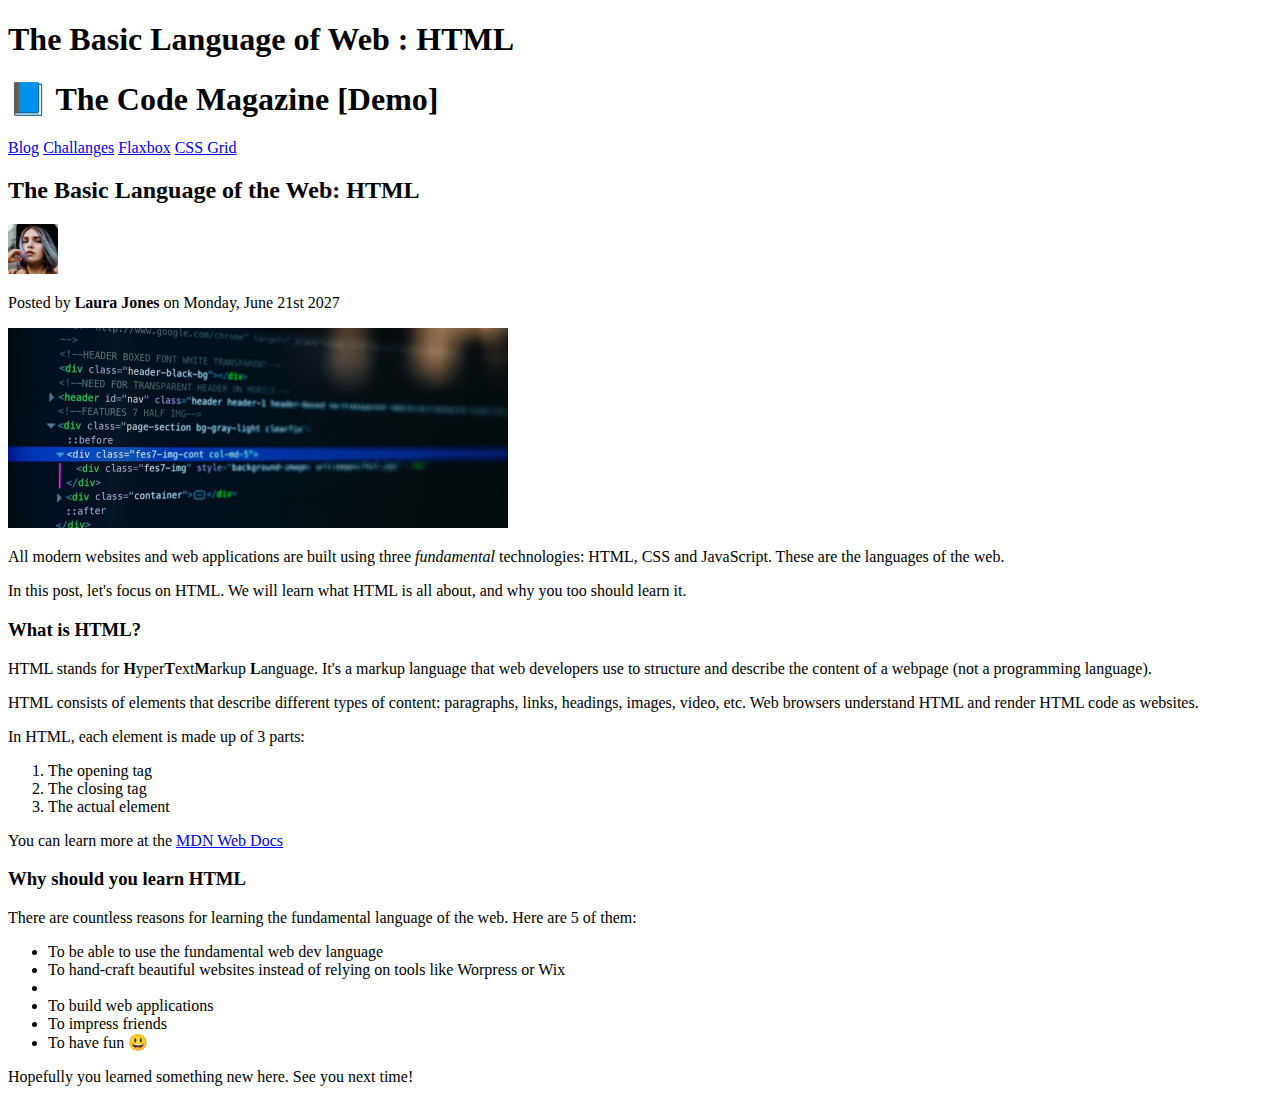
==== starter/02-HTML-Fundamentals/index.html @ b7c2ddc3 "update index.html with attribute <a href=></a>and also connect blog.html page to index.html in headi" ====
<!DOCTYPE html>
<html lang="en">

<head>
  <meta charset="UTF-8" />
  <meta http-equiv="X-UA-Compatible" content="IE=edge" />
  <meta name="viewport" content="width=device-width, initial-scale=1.0" />
  <title>The Basic Language of Web : HTML</title>
</head>

<body>
  <!--H1 is a Primary Heading-->
  <h1>The Basic Language of Web : HTML</h1>
  <!--H2 is a Secondary Heading-->
  <!--
    <h2>The Basic Language of Web : HTML</h2>
    <h3>The Basic Language of Web : HTML</h3>
    <h4>The Basic Language of Web : HTML</h4>
    <h5>The Basic Language of Web : HTML</h5>
    <h6>The Basic Language of Web : HTML</h6>
    -->
  <h1>📘 The Code Magazine [Demo]</h1>
  <a href="blog.html ">Blog</a>
  <a href="#">Challanges</a>
  <a href="#">Flaxbox</a>
  <a href="#">CSS Grid </a>

  <h2>The Basic Language of the Web: HTML</h2>
  <img width="50" height="50" alt="laura-jones" src="./laura-jones.jpg" />

  <p>Posted by <strong>Laura Jones</strong> on Monday, June 21st 2027</p>

  <img width="500" height="200" alt="HTML Code on a Screen" src="./post-img.jpg" />
  <p>
    All modern websites and web applications are built using three
    <em>fundamental</em>
    <!--Againt <i></i> tag we are using em-emphasized tag -->
    technologies: HTML, CSS and JavaScript. These are the languages of the
    web.
  </p>
  <p>
    In this post, let's focus on HTML. We will learn what HTML is all about,
    and why you too should learn it.
  </p>
  <h3>What is HTML?</h3>
  <p>
    HTML stands for
    <strong>H</strong>yper<strong>T</strong>ext<strong>M</strong>arkup
    <strong>L</strong>anguage. It's a markup language that web developers use
    to structure and describe the content of a webpage (not a programming
    language).
  </p>
  <p>
    HTML consists of elements that describe different types of content:
    paragraphs, links, headings, images, video, etc. Web browsers understand
    HTML and render HTML code as websites.
  </p>
  <p>
    In HTML, each element is made up of 3 parts:
  <ol>
    <li>The opening tag</li>
    <li>The closing tag</li>
    <li>The actual element</li>
  </ol>
  <p>You can learn more at the
    <a href="https://developer.mozilla.org/en-US/docs/Web/HTML" target="_blank">MDN Web Docs
    </a>
  </p>

  </p>
  <h3>Why should you learn HTML</h3>
  <p>There are countless reasons for learning the fundamental language of the web. Here are 5 of them:</p>
  <ul>
    <li>To be able to use the fundamental web dev language</li>
    <li>To hand-craft beautiful websites instead of relying on tools like Worpress or Wix
    <li>
    <li>To build web applications</li>
    <li>To impress friends</li>
    <li>To have fun 😃</li>
  </ul>

  <p>Hopefully you learned something new here. See you next time!</p>
</body>

</html>
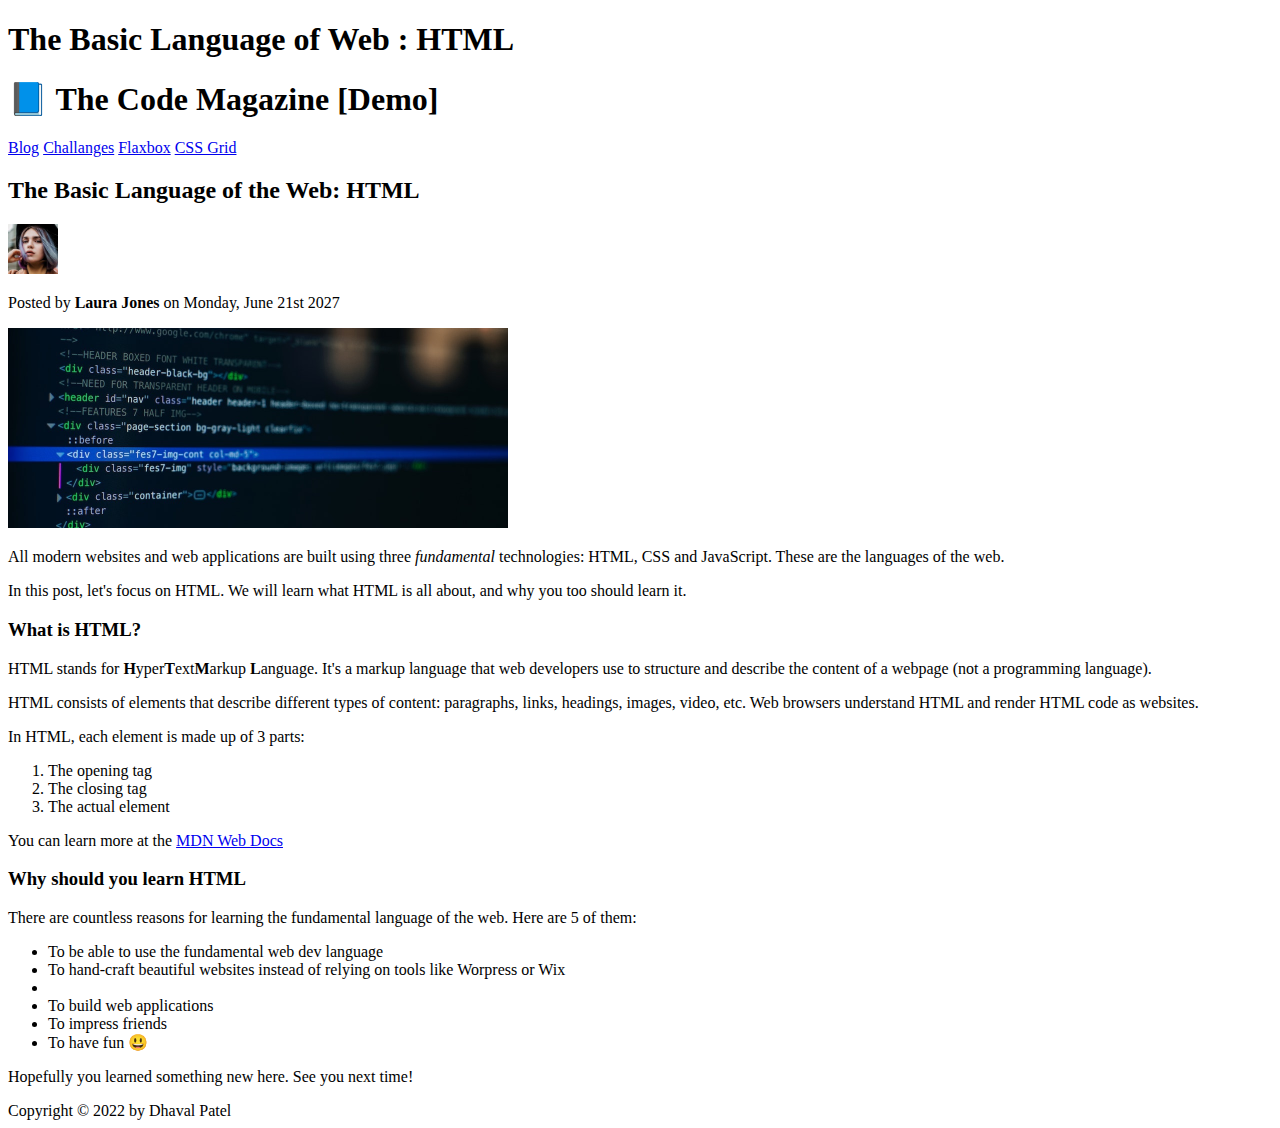
==== commit ca23ddee: "updated code & group it with nav, header, arical, footer tag" ====
--- a/starter/02-HTML-Fundamentals/index.html
+++ b/starter/02-HTML-Fundamentals/index.html
@@ -19,67 +19,79 @@
     <h5>The Basic Language of Web : HTML</h5>
     <h6>The Basic Language of Web : HTML</h6>
     -->
-  <h1>📘 The Code Magazine [Demo]</h1>
-  <a href="blog.html ">Blog</a>
-  <a href="#">Challanges</a>
-  <a href="#">Flaxbox</a>
-  <a href="#">CSS Grid </a>
+  <header>
+    <h1>📘 The Code Magazine [Demo]</h1>
+    <nav>
+      <a href="blog.html ">Blog</a>
+      <a href="#">Challanges</a>
+      <a href="#">Flaxbox</a>
+      <a href="#">CSS Grid </a>
+    </nav>
+  </header>
 
-  <h2>The Basic Language of the Web: HTML</h2>
-  <img width="50" height="50" alt="laura-jones" src="./laura-jones.jpg" />
+  <artical>
+    <header>
+      <h2>The Basic Language of the Web: HTML</h2>
+      <img width="50" height="50" alt="laura-jones" src="./laura-jones.jpg" />
 
-  <p>Posted by <strong>Laura Jones</strong> on Monday, June 21st 2027</p>
+      <p>Posted by <strong>Laura Jones</strong> on Monday, June 21st 2027</p>
 
-  <img width="500" height="200" alt="HTML Code on a Screen" src="./post-img.jpg" />
-  <p>
-    All modern websites and web applications are built using three
-    <em>fundamental</em>
-    <!--Againt <i></i> tag we are using em-emphasized tag -->
-    technologies: HTML, CSS and JavaScript. These are the languages of the
-    web.
-  </p>
-  <p>
-    In this post, let's focus on HTML. We will learn what HTML is all about,
-    and why you too should learn it.
-  </p>
-  <h3>What is HTML?</h3>
-  <p>
-    HTML stands for
-    <strong>H</strong>yper<strong>T</strong>ext<strong>M</strong>arkup
-    <strong>L</strong>anguage. It's a markup language that web developers use
-    to structure and describe the content of a webpage (not a programming
-    language).
-  </p>
-  <p>
-    HTML consists of elements that describe different types of content:
-    paragraphs, links, headings, images, video, etc. Web browsers understand
-    HTML and render HTML code as websites.
-  </p>
-  <p>
-    In HTML, each element is made up of 3 parts:
-  <ol>
-    <li>The opening tag</li>
-    <li>The closing tag</li>
-    <li>The actual element</li>
-  </ol>
-  <p>You can learn more at the
-    <a href="https://developer.mozilla.org/en-US/docs/Web/HTML" target="_blank">MDN Web Docs
-    </a>
-  </p>
+      <img width="500" height="200" alt="HTML Code on a Screen" src="./post-img.jpg" />
+    </header>
+    <p>
+      All modern websites and web applications are built using three
+      <em>fundamental</em>
+      <!--Againt <i></i> tag we are using em-emphasized tag -->
+      technologies: HTML, CSS and JavaScript. These are the languages of the
+      web.
+    </p>
+    <p>
+      In this post, let's focus on HTML. We will learn what HTML is all about,
+      and why you too should learn it.
+    </p>
+    <h3>What is HTML?</h3>
+    <p>
+      HTML stands for
+      <strong>H</strong>yper<strong>T</strong>ext<strong>M</strong>arkup
+      <strong>L</strong>anguage. It's a markup language that web developers use
+      to structure and describe the content of a webpage (not a programming
+      language).
+    </p>
+    <p>
+      HTML consists of elements that describe different types of content:
+      paragraphs, links, headings, images, video, etc. Web browsers understand
+      HTML and render HTML code as websites.
+    </p>
+    <p>
+      In HTML, each element is made up of 3 parts:
+    <ol>
+      <li>The opening tag</li>
+      <li>The closing tag</li>
+      <li>The actual element</li>
+    </ol>
+    <p>You can learn more at the
+      <a href="https://developer.mozilla.org/en-US/docs/Web/HTML" target="_blank">MDN Web Docs
+      </a>
+    </p>
 
-  </p>
-  <h3>Why should you learn HTML</h3>
-  <p>There are countless reasons for learning the fundamental language of the web. Here are 5 of them:</p>
-  <ul>
-    <li>To be able to use the fundamental web dev language</li>
-    <li>To hand-craft beautiful websites instead of relying on tools like Worpress or Wix
-    <li>
-    <li>To build web applications</li>
-    <li>To impress friends</li>
-    <li>To have fun 😃</li>
-  </ul>
+    </p>
+    <h3>Why should you learn HTML</h3>
+    <p>There are countless reasons for learning the fundamental language of the web. Here are 5 of them:</p>
+    <ul>
+      <li>To be able to use the fundamental web dev language</li>
+      <li>To hand-craft beautiful websites instead of relying on tools like Worpress or Wix
+      <li>
+      <li>To build web applications</li>
+      <li>To impress friends</li>
+      <li>To have fun 😃</li>
+    </ul>
 
-  <p>Hopefully you learned something new here. See you next time!</p>
+    <p>Hopefully you learned something new here. See you next time!</p>
+  </artical>
+
+  <footer>
+    Copyright &copy; 2022 by Dhaval Patel
+  </footer>
 </body>
 
 </html>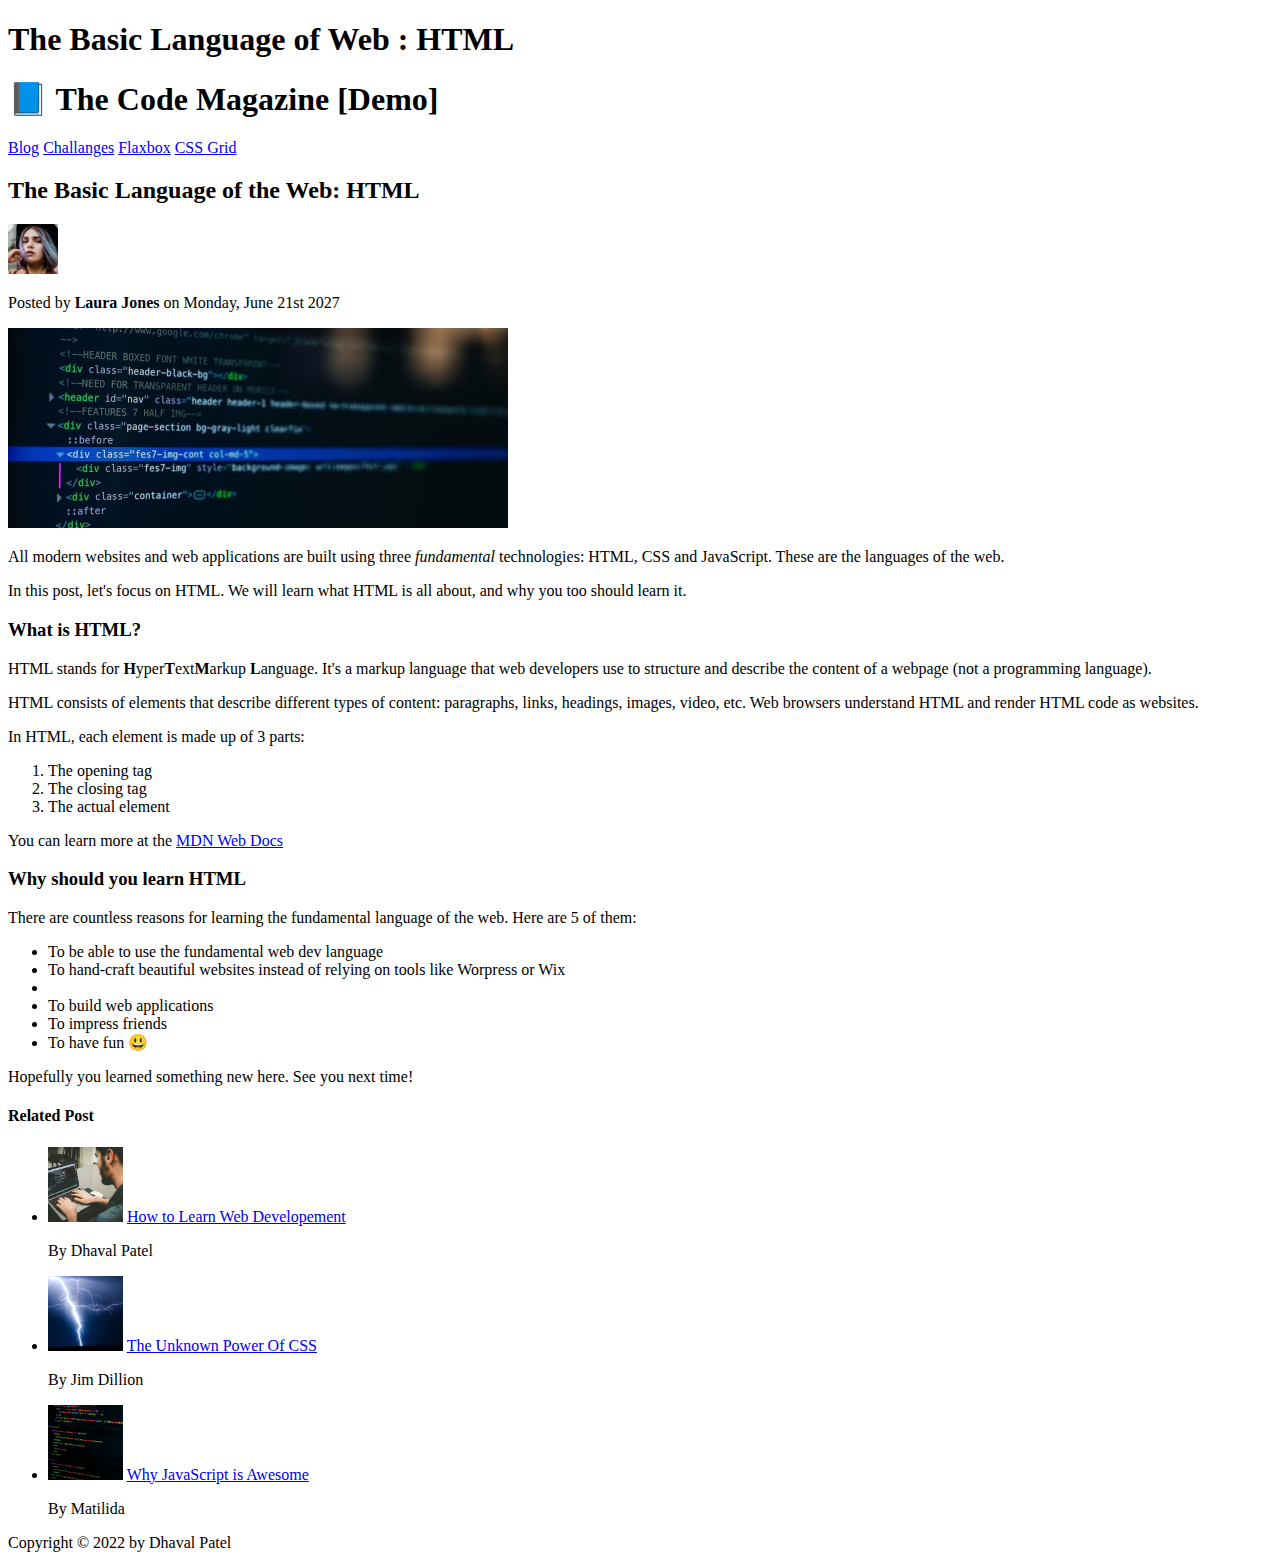
==== commit be5ef2fe: "use aside tag for middle content of page" ====
--- a/starter/02-HTML-Fundamentals/index.html
+++ b/starter/02-HTML-Fundamentals/index.html
@@ -32,11 +32,11 @@
   <artical>
     <header>
       <h2>The Basic Language of the Web: HTML</h2>
-      <img width="50" height="50" alt="laura-jones" src="./laura-jones.jpg" />
+      <img width="50" height="50" alt="laura-jones" src="img/laura-jones.jpg" />
 
       <p>Posted by <strong>Laura Jones</strong> on Monday, June 21st 2027</p>
 
-      <img width="500" height="200" alt="HTML Code on a Screen" src="./post-img.jpg" />
+      <img width="500" height="200" alt="HTML Code on a Screen" src="img/post-img.jpg" />
     </header>
     <p>
       All modern websites and web applications are built using three
@@ -87,6 +87,27 @@
     </ul>
 
     <p>Hopefully you learned something new here. See you next time!</p>
+    <aside>
+      <h4>Related Post</h4>
+      <ul>
+        <li>
+          <img src="img/related-1.jpg" alt="person" width="75" height="75" />
+          <a href="#">How to Learn Web Developement</a>
+          <p>By Dhaval Patel</p>
+        </li>
+        <li>
+          <img src="img/related-2.jpg" alt="thunderstorm" width="75" height="75">
+          <a href="#">The Unknown Power Of CSS</a>
+          <p>By Jim Dillion</p>
+        </li>
+        <li>
+          <img src="img/related-3.jpg" alt="programming" width="75" height="75">
+          <a href="#">Why JavaScript is Awesome</a>
+          <p>By Matilida</p>
+        </li>
+      </ul>
+    </aside>
+
   </artical>
 
   <footer>
